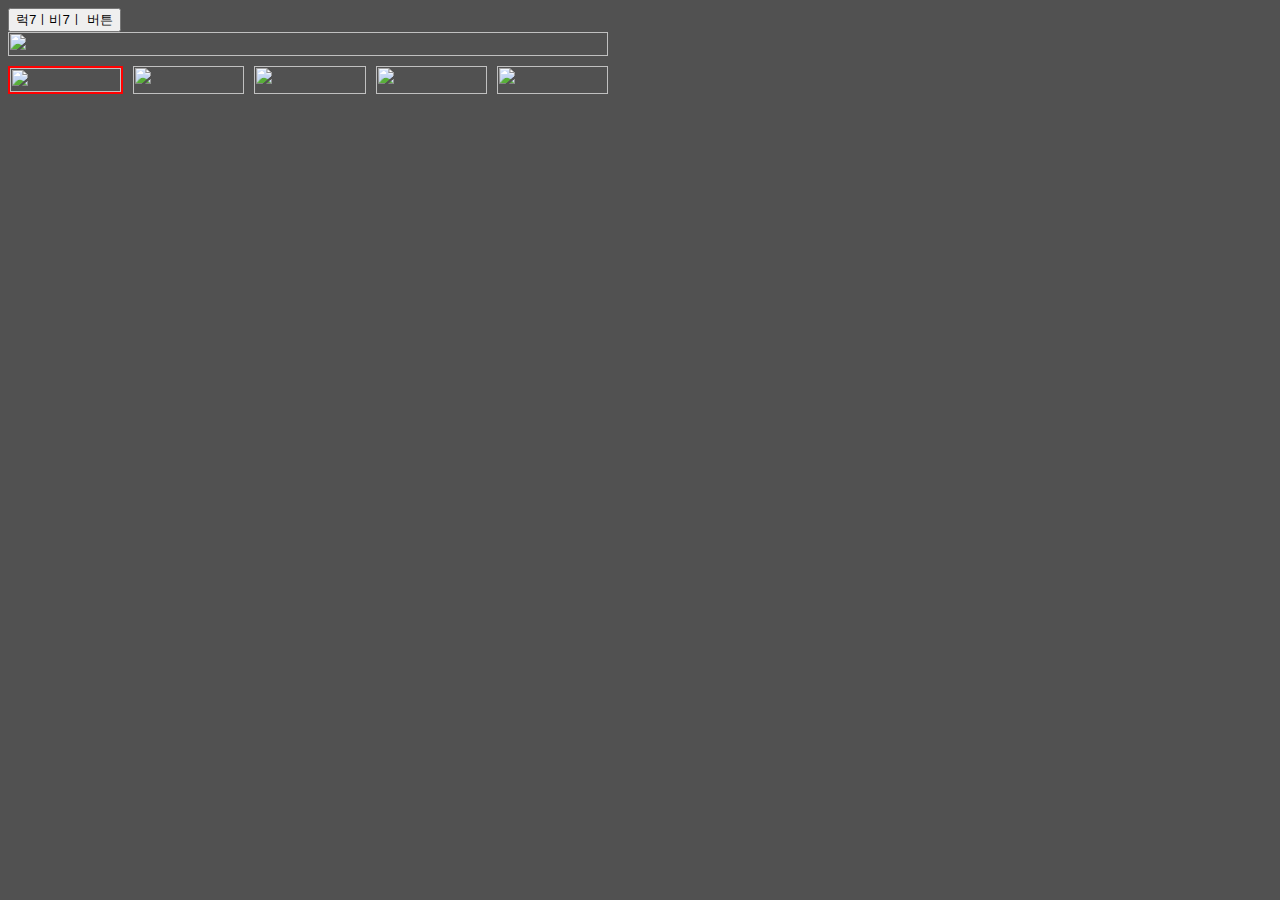
==== carousel.html @ 03963e46 "썸네일 클릭시에 자동슬라이드 초기화 및 현재 인덱스 값에 맞춰 다시 실행적용" ====
<!DOCTYPE html>
<html lang="en">
    <head>
        <meta charset="utf-8" />
        <meta name="content-language" content="ko" />
        <meta name="viewport" content="initial-scale=1.0,user-scalable=yes,maximum-scale=3,width=device-width" />

        <title>럭7ㅣ비7ㅣ</title>
        <meta name="title" content="럭7ㅣ비7ㅣ" />
        <meta name="subject" content="럭7ㅣ비7ㅣ" />
        <meta name="author" content="럭7ㅣ비7ㅣ" />
        <meta name="copyright" content="럭7ㅣ비7ㅣ" />
        <meta name="description" content="럭7ㅣ비7ㅣ" />
        <meta name="keywords" content="럭7ㅣ비7ㅣ" />
        <meta property="og:type" content="website" />
        <meta property="og:title" content="럭7ㅣ비7ㅣ" />
        <meta property="og:description" content="럭7ㅣ비7ㅣ" />
        <meta property="og:image" content="/resources/images/og.jpg" />
    </head>
    <body>
        <button type="button" class="btn btn-primary">럭7ㅣ비7ㅣ 버튼</button>

        <!-- carousel css 시작 -->
        <style>
            body {
                background: #515151; /* 흰색배경 눈아파서 잠시 어둡게.. 삭제예정!*/
            }
            #carousel-wrap {
                position: relative;
                overflow: hidden;
                width: 100%;
                max-width: 600px; /* 서브페이지 영역에 따라 변경되거나 삭제될 값*/
                box-sizing: border-box;
            }
            #carousel-wrap .inner {
                position: relative;
                display: flex;
                flex-direction: column;
                gap: 10px;
                width: 100%;
            }
            #carousel-wrap img {
                width: 100%;
                height: 100%;
                object-fit: cover;
            }
            #carousel-slide {
                position: relative;
                display: flex;
                width: 100%;
                transform: translate3d(0px, 0px, 0px);
                transition-duration: 300ms;
            }
            .carousel-slide-item {
                max-height: 400px;
                flex: 1 0 auto;
            }
            #carousel-thumb {
                display: flex;
                gap: 10px;
            }
            .carousel-thumb-item {
                flex: 1;
                cursor: pointer;
            }
            .carousel-thumb-item.curr {
                /* 인터렉션은 추후 디자인 확인 후 적용 */
                border: 2px solid red;
            }
        </style>
        <!--// carousel css 종료 -->
        <script>
            document.addEventListener("DOMContentLoaded", function () {
                // 로딩 시 리스트 데이터 받기
                /*let docs = await getDocs(collection(db, "유저 이미지")); 
                docs.forEach((doc) => {
                  let row = doc.data();
                  console.log(row); // 데이터 확인

                  let carouselImg = row["image"];
                  const carouselItemHtml = `
                    <div class="carousel-slide-item">
                        <img src="${carouselImg}" alt="">
                      </div>
                  `;
                  const carouselThumbHtml = `
                    <div class="carousel-thumb-item">
                      <img src="${carouselImg}" alt="">
                    </div>
                  `;

                  carouselSlide.innerHTML += carouselItemHtml; 
                });
                */

                const carouselWrap = document.getElementById("carousel-wrap");
                const carouselSlide = document.getElementById("carousel-slide");
                const carouselSlideItems = document.querySelectorAll(".carousel-slide-item");
                const carouselSlideLength = carouselSlideItems.length;
                const carouselThumb = document.getElementById("carousel-thumb");
                const carouselThumbItems = document.querySelectorAll(".carousel-thumb-item");
                const carouselBtnArea = document.getElementById("carousel-btn-area");

                let slideWid; // 슬라이드 넓이 값
                let slideAllWid; // 슬라이드 요소 전체 넓이 값
                let slideCurrentIdx = 0; // 슬라이드 현재 인덱스 값
                let slideMoveDelay = 3000; // 슬라이드 돌아가는 속도
                let slideMoveTimer; // interval 초기화

                // 슬라이드 리스트 초기 넓이 세팅
                slideWid = carouselSlide.offsetWidth;
                carouselSlideItems.forEach((item, idx) => {
                    // console.log(item);
                    item.style.width = slideWid + "px";
                });

                // 슬라이드 자동 롤링
                const carouselSlideMove = () => {
                    slideMoveTimer = setInterval(() => {
                        slideCurrentIdx = (slideCurrentIdx + 1) % carouselSlideItems.length; // 현재 인덱스값 구하기
                        carouselSlide.style.transform = `translate3d(-${slideCurrentIdx * slideWid}px, 0px, 0px)`;
                        // 활성화된 썸네일 업데이트
                        carouselThumbItems.forEach((thumb, idx) => {
                            thumb.classList.toggle("curr", idx === slideCurrentIdx);
                        });
                    }, slideMoveDelay);
                };
                carouselSlideMove();

                // 슬라이드 썸네일 기능 적용
                carouselThumbItems.forEach((item, idx) => {
                    // 썸네일 클릭 이벤트
                    item.addEventListener("click", () => {
                        // 클릭한 요소가 엑티브가 되어야 해서 초기화해줬습니다.
                        carouselThumbItems.forEach((thumb) => {
                            thumb.classList.remove("curr");
                        });
                        // 클릭한 요소 엑티브
                        item.classList.add("curr");

                        //클릭한 요소에 맞춰 슬라이드 이동 : carouselSlide의 transform3d의 값을 클릭한 요소의 -(인덱스*슬라이드) 넓이로 적용
                        carouselSlide.style.transform = `translate3d(-${idx * slideWid}px, 0px, 0px)`;

                        slideCurrentIdx = idx; // 인덱스값을 클릭한 인덱스 값과 동일하게 변경해줌
                        clearInterval(slideMoveTimer); // 롤링 초기화 하기 위해 멈춰줌
                        carouselSlideMove(); // 다시 롤링 시작
                    });
                });
            });
        </script>

        <!-- carousel-wrap -->
        <div id="carousel-wrap">
            <div class="inner">
                <!-- carousel-slide -->
                <div id="carousel-slide">
                    <div class="carousel-slide-item">
                        <img src="https://blog.kakaocdn.net/dn/dsXrza/btroasUAubU/a4ag2QKFY0dBrncWpwLOR1/img.png" alt="" />
                    </div>
                    <div class="carousel-slide-item">
                        <img src="https://blog.kakaocdn.net/dn/bftsOR/btrLjksba4V/AP5BZsKkOk8u1V70UiNP6k/img.png" alt="" />
                    </div>
                    <div class="carousel-slide-item">
                        <img src="https://community-media.linkareer.com/41646?Policy=eyJTdGF0ZW1lbnQiOlt7IlJlc291cmNlIjoiaHR0cHM6Ly9jb21tdW5pdHktbWVkaWEubGlua2FyZWVyLmNvbS8qIiwiQ29uZGl0aW9uIjp7IkRhdGVMZXNzVGhhbiI6eyJBV1M6RXBvY2hUaW1lIjoxNzIzNzcxNTA2fX19XX0_&Key-Pair-Id=K355AZ2AKPMK1Z&Signature=YoQJTWMxVxCmXaABYutsnjwdTVmbWDPLrdDYl9Vz~9Nj1G4PrLI6Xwz3Fef5ZVkN3lWspxnzEbdPBkbd-y-eRF5nMtSeGvH9o7SEoF1fl9R44zDXUHBgt~cib8iwd9Q6x9IkVMOX8pLCrC6B9HiZcuKg6DKoJr60Dv52lQ~dC1NEHSDKY3E3wfUUzm3k7KNZzSGF7A0ch0e1Z1e6lqdzrsznNb4DVXUSSxoYog~57-XQHjBEpKRtTvtItJOwytEolTG3nIIurPYZ3XxEw3OHRdJuz5RvpDhJNWfuR7vCdi2Rm-igOiSGSGs83oeJzZz32DN6VWFO31~YOdwl7xo-OQ__" alt="" />
                    </div>
                    <div class="carousel-slide-item">
                        <img src="https://velog.velcdn.com/images/zeze95/post/0182c380-4eef-40b0-b6dd-ca8c41443e6b/image.jpeg" alt="" />
                    </div>
                    <div class="carousel-slide-item">
                        <img src="https://cdn.inflearn.com/public/files/pages/4aecde0f-46f9-482a-b8a4-d6aee67c6cc3/%ED%9E%88%EC%96%B4%EB%A1%9C%EB%A7%9B%20%EC%BF%A0%ED%82%A4.jpg" alt="" />
                    </div>
                </div>
                <!--// carousel-slide -->

                <!-- carousel-thumb -->
                <div id="carousel-thumb">
                    <div class="carousel-thumb-item curr">
                        <img src="https://blog.kakaocdn.net/dn/dsXrza/btroasUAubU/a4ag2QKFY0dBrncWpwLOR1/img.png" alt="" />
                    </div>
                    <div class="carousel-thumb-item">
                        <img src="https://blog.kakaocdn.net/dn/bftsOR/btrLjksba4V/AP5BZsKkOk8u1V70UiNP6k/img.png" alt="" />
                    </div>
                    <div class="carousel-thumb-item">
                        <img src="https://community-media.linkareer.com/41646?Policy=eyJTdGF0ZW1lbnQiOlt7IlJlc291cmNlIjoiaHR0cHM6Ly9jb21tdW5pdHktbWVkaWEubGlua2FyZWVyLmNvbS8qIiwiQ29uZGl0aW9uIjp7IkRhdGVMZXNzVGhhbiI6eyJBV1M6RXBvY2hUaW1lIjoxNzIzNzcxNTA2fX19XX0_&Key-Pair-Id=K355AZ2AKPMK1Z&Signature=YoQJTWMxVxCmXaABYutsnjwdTVmbWDPLrdDYl9Vz~9Nj1G4PrLI6Xwz3Fef5ZVkN3lWspxnzEbdPBkbd-y-eRF5nMtSeGvH9o7SEoF1fl9R44zDXUHBgt~cib8iwd9Q6x9IkVMOX8pLCrC6B9HiZcuKg6DKoJr60Dv52lQ~dC1NEHSDKY3E3wfUUzm3k7KNZzSGF7A0ch0e1Z1e6lqdzrsznNb4DVXUSSxoYog~57-XQHjBEpKRtTvtItJOwytEolTG3nIIurPYZ3XxEw3OHRdJuz5RvpDhJNWfuR7vCdi2Rm-igOiSGSGs83oeJzZz32DN6VWFO31~YOdwl7xo-OQ__" alt="" />
                    </div>
                    <div class="carousel-thumb-item">
                        <img src="https://velog.velcdn.com/images/zeze95/post/0182c380-4eef-40b0-b6dd-ca8c41443e6b/image.jpeg" alt="" />
                    </div>
                    <div class="carousel-thumb-item">
                        <img src="https://cdn.inflearn.com/public/files/pages/4aecde0f-46f9-482a-b8a4-d6aee67c6cc3/%ED%9E%88%EC%96%B4%EB%A1%9C%EB%A7%9B%20%EC%BF%A0%ED%82%A4.jpg" alt="" />
                    </div>
                </div>
                <!-- carousel-thumb -->

                <!-- btn-area -->
                <div id="carousel-btn-area"></div>
                <!--// btn-area -->
            </div>
        </div>
        <!--// carousel-wrap -->
    </body>
</html>
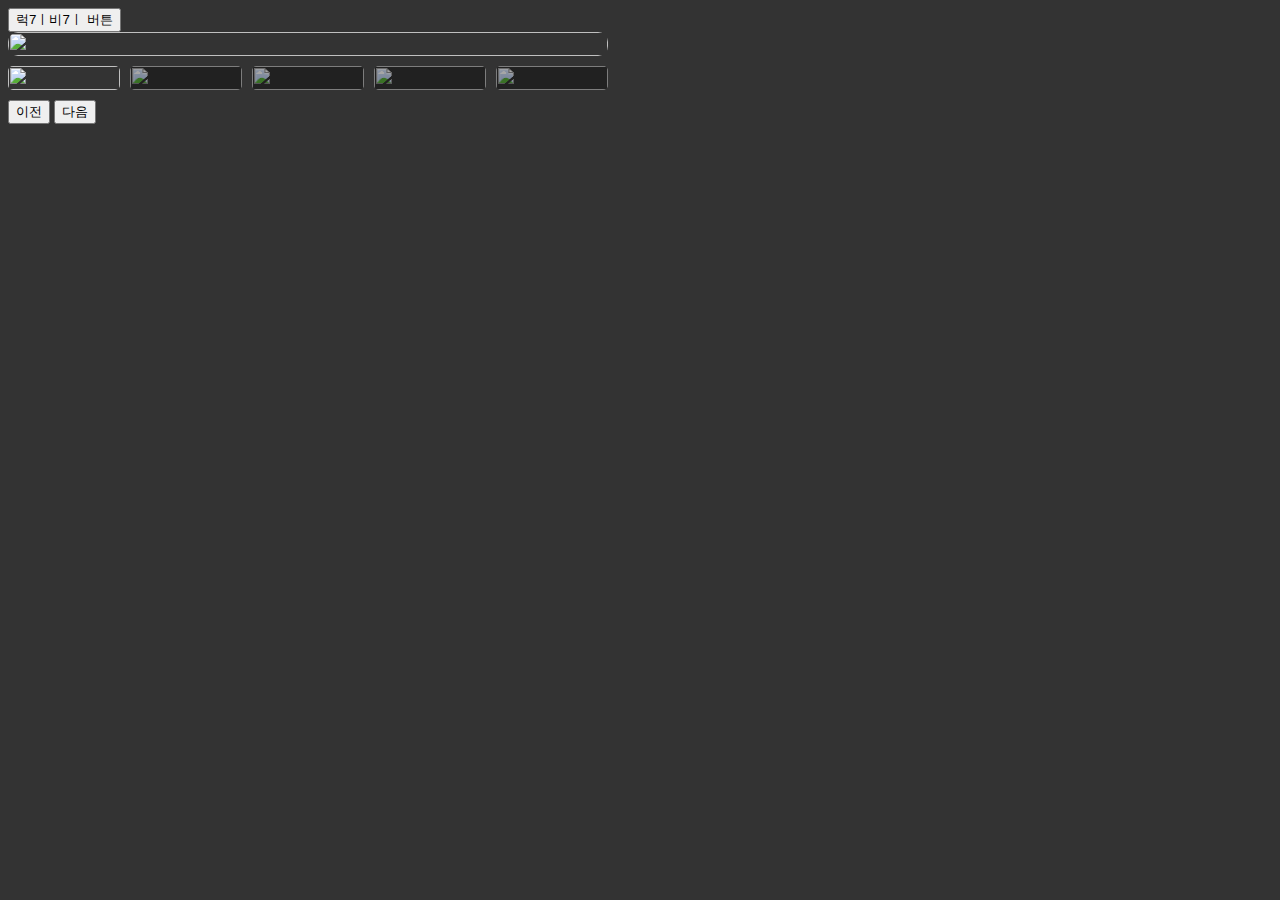
==== commit 58eee19b: "240717_캐러셀 완료" ====
--- a/carousel.html
+++ b/carousel.html
@@ -16,6 +16,27 @@
         <meta property="og:title" content="럭7ㅣ비7ㅣ" />
         <meta property="og:description" content="럭7ㅣ비7ㅣ" />
         <meta property="og:image" content="/resources/images/og.jpg" />
+        <script type="module">
+            // Import the functions you need from the SDKs you need
+            import { initializeApp } from "https://www.gstatic.com/firebasejs/9.22.0/firebase-app.js";
+            import { getFirestore } from "https://www.gstatic.com/firebasejs/9.22.0/firebase-firestore.js";
+            import { collection, addDoc } from "https://www.gstatic.com/firebasejs/9.22.0/firebase-firestore.js";
+            import { getDocs } from "https://www.gstatic.com/firebasejs/9.22.0/firebase-firestore.js";
+
+            const firebaseConfig = {
+                apiKey: "AIzaSyCmKJSlgO0ueisoj66FA_rOUTzNv8YzJ3o",
+                authDomain: "luckyvicky-a9ab7.firebaseapp.com",
+                projectId: "luckyvicky-a9ab7",
+                storageBucket: "luckyvicky-a9ab7.appspot.com",
+                messagingSenderId: "383119247900",
+                appId: "1:383119247900:web:27203ea025a377e295edd9",
+                measurementId: "G-CCN3JQ0KH2",
+            };
+
+            // Initialize Firebase
+            const app = initializeApp(firebaseConfig);
+            const db = getFirestore(app);
+        </script>
     </head>
     <body>
         <button type="button" class="btn btn-primary">럭7ㅣ비7ㅣ 버튼</button>
@@ -23,7 +44,7 @@
         <!-- carousel css 시작 -->
         <style>
             body {
-                background: #515151; /* 흰색배경 눈아파서 잠시 어둡게.. 삭제예정!*/
+                background: #333; /* 흰색배경 눈아파서 잠시 어둡게.. 삭제예정!*/
             }
             #carousel-wrap {
                 position: relative;
@@ -43,36 +64,64 @@
                 width: 100%;
                 height: 100%;
                 object-fit: cover;
+                -webkit-user-drag: none;
+                -khtml-user-drag: none;
+                -moz-user-drag: none;
+                -o-user-drag: none;
+                user-drag: none;
             }
             #carousel-slide {
                 position: relative;
                 display: flex;
                 width: 100%;
                 transform: translate3d(0px, 0px, 0px);
-                transition-duration: 300ms;
+                transition-duration: 500ms;
             }
             .carousel-slide-item {
                 max-height: 400px;
                 flex: 1 0 auto;
+                overflow-clip-margin: content-box;
+                overflow: clip;
+                pointer-events: auto;
+                transition: transform 0.3s ease;
+                border-radius: 10px;
+                overflow: hidden;
             }
             #carousel-thumb {
                 display: flex;
                 gap: 10px;
             }
             .carousel-thumb-item {
+                position: relative;
                 flex: 1;
                 cursor: pointer;
-            }
-            .carousel-thumb-item.curr {
+                border-radius: 5px;
+                overflow: hidden;
+            }
+            .carousel-thumb-item:before {
+                content: "";
+                position: absolute;
+                top: 0;
+                left: 0;
+                width: 100%;
+                height: 100%;
+                z-index: 1;
+                background: rgba(0, 0, 0, 0.35);
+                transition: all 0.5s ease 0.15s;
+            }
+            .carousel-thumb-item.curr::before {
                 /* 인터렉션은 추후 디자인 확인 후 적용 */
-                border: 2px solid red;
+                left: auto;
+                right: 0;
+                width: 0;
+                transition: all 0.5s ease;
             }
         </style>
         <!--// carousel css 종료 -->
         <script>
             document.addEventListener("DOMContentLoaded", function () {
                 // 로딩 시 리스트 데이터 받기
-                /*let docs = await getDocs(collection(db, "유저 이미지")); 
+                /*let docs = await getDocs(collection(db, doc));
                 docs.forEach((doc) => {
                   let row = doc.data();
                   console.log(row); // 데이터 확인
@@ -89,22 +138,24 @@
                     </div>
                   `;
 
-                  carouselSlide.innerHTML += carouselItemHtml; 
+                  carouselSlide.innerHTML += carouselItemHtml;
                 });
                 */
 
-                const carouselWrap = document.getElementById("carousel-wrap");
-                const carouselSlide = document.getElementById("carousel-slide");
-                const carouselSlideItems = document.querySelectorAll(".carousel-slide-item");
+                const carouselWrap = document.getElementById("carousel-wrap"); // 전체 감싸고있는 슬라이드 영역
+                const carouselSlide = document.getElementById("carousel-slide"); // 큰 이미지 슬라이드 (자동)
+                const carouselSlideItems = document.querySelectorAll(".carousel-slide-item"); // 큰 이미지 슬라이드 아이템
                 const carouselSlideLength = carouselSlideItems.length;
                 const carouselThumb = document.getElementById("carousel-thumb");
                 const carouselThumbItems = document.querySelectorAll(".carousel-thumb-item");
                 const carouselBtnArea = document.getElementById("carousel-btn-area");
+                const carouselBtnPrev = document.getElementById("btn-prev");
+                const carouselBtnNext = document.getElementById("btn-next");
 
                 let slideWid; // 슬라이드 넓이 값
                 let slideAllWid; // 슬라이드 요소 전체 넓이 값
                 let slideCurrentIdx = 0; // 슬라이드 현재 인덱스 값
-                let slideMoveDelay = 3000; // 슬라이드 돌아가는 속도
+                let slideMoveDelay = 0; // 슬라이드 돌아가는 속도
                 let slideMoveTimer; // interval 초기화
 
                 // 슬라이드 리스트 초기 넓이 세팅
@@ -116,6 +167,8 @@
 
                 // 슬라이드 자동 롤링
                 const carouselSlideMove = () => {
+                    // console.log(slideMoveDelay);
+                    slideMoveDelay = 3000;
                     slideMoveTimer = setInterval(() => {
                         slideCurrentIdx = (slideCurrentIdx + 1) % carouselSlideItems.length; // 현재 인덱스값 구하기
                         carouselSlide.style.transform = `translate3d(-${slideCurrentIdx * slideWid}px, 0px, 0px)`;
@@ -127,25 +180,95 @@
                 };
                 carouselSlideMove();
 
-                // 슬라이드 썸네일 기능 적용
+                // 슬라이드 썸네일 클릭 기능
                 carouselThumbItems.forEach((item, idx) => {
                     // 썸네일 클릭 이벤트
                     item.addEventListener("click", () => {
-                        // 클릭한 요소가 엑티브가 되어야 해서 초기화해줬습니다.
-                        carouselThumbItems.forEach((thumb) => {
-                            thumb.classList.remove("curr");
-                        });
-                        // 클릭한 요소 엑티브
-                        item.classList.add("curr");
+                        clearInterval(slideMoveTimer); // 롤링 초기화
+                        slideCurrentIdx = idx; // 인덱스값을 클릭한 인덱스 값과 동일하게 변경해줌
 
                         //클릭한 요소에 맞춰 슬라이드 이동 : carouselSlide의 transform3d의 값을 클릭한 요소의 -(인덱스*슬라이드) 넓이로 적용
-                        carouselSlide.style.transform = `translate3d(-${idx * slideWid}px, 0px, 0px)`;
-
-                        slideCurrentIdx = idx; // 인덱스값을 클릭한 인덱스 값과 동일하게 변경해줌
-                        clearInterval(slideMoveTimer); // 롤링 초기화 하기 위해 멈춰줌
+                        carouselSlide.style.transform = `translate3d(-${slideCurrentIdx * slideWid}px, 0px, 0px)`;
+
+                        carouselThumbSet(); // 현재 인덱스 값에 맞춰 썸네일 엑티브
                         carouselSlideMove(); // 다시 롤링 시작
                     });
                 });
+
+                // 현재 인덱스 값에 맞춰 썸네일 엑티브
+                const carouselThumbSet = () => {
+                    carouselThumbItems.forEach((thumb) => thumb.classList.remove("curr"));
+                    carouselThumbItems[slideCurrentIdx].classList.add("curr");
+                };
+
+                // 슬라이드 뒤로가기
+                const carouselPrevMove = () => {
+                    clearInterval(slideMoveTimer); // 롤링 초기화
+                    slideCurrentIdx == 0 ? (slideCurrentIdx = 4) : slideCurrentIdx--; // 슬라이드 맨 앞이면 마지막으로 이동
+                    carouselSlide.style.transform = `translate3d(-${slideCurrentIdx * slideWid}px, 0px, 0px)`;
+
+                    carouselThumbSet(); // 현재 인덱스 값에 맞춰 썸네일 엑티브
+                    carouselSlideMove(); // 다시 롤링 시작
+                };
+
+                // 슬라이드 앞으로가기
+                const carouselNextMove = () => {
+                    clearInterval(slideMoveTimer); // 롤링 초기화
+                    slideCurrentIdx == 4 ? (slideCurrentIdx = 0) : slideCurrentIdx++; // 슬라이드 마지막이면 맨 앞으로 이동
+                    carouselSlide.style.transform = `translate3d(-${slideCurrentIdx * slideWid}px, 0px, 0px)`;
+
+                    carouselThumbSet(); // 현재 인덱스 값에 맞춰 썸네일 엑티브
+                    carouselSlideMove(); // 다시 롤링 시작
+                };
+
+                carouselBtnPrev.addEventListener("click", carouselPrevMove); // 이전 버튼 클릭
+                carouselBtnNext.addEventListener("click", carouselNextMove); // 다음 버튼 클릭
+
+                /*****************************************
+                 **************** 드래그 기능 ****************
+                 ******************************************
+                 **/
+                let isDragChk = false; // [drag] 초기화
+                let downClientX; // [drag] 마우스 클릭했을 때 포인터 위치
+                let upClientX; // [drag] 마우스 땟을 때 포인터 위치
+
+                // 마우스 클릭했을 때 이벤트
+                carouselSlide.addEventListener("mousedown", (e) => {
+                    isDragChk = true;
+                    downClientX = e.clientX; // 처음 클릭할 때 클릭 지점 체크
+                });
+
+                // 마우스 클릭에서 땟을 때 이벤트
+                carouselSlide.addEventListener("mouseup", (e) => {
+                    // 이미지 들어가면 실행이 안되가지고 css 에서 img에 user-drag: none; 넣어줘야함
+                    isDragChk = false;
+                    upClientX = e.clientX; // 클릭후 땟을 때 클릭 지점 체크
+
+                    // 첫클릭 > 클릭땟을때 ? 오른쪽 이동 : 왼쪽 이동;
+                    downClientX > upClientX ? carouselNextMove() : carouselPrevMove();
+                    carouselThumbSet(); // 현재 인덱스 값에 맞춰 썸네일 엑티브
+                });
+
+                // 마우스 이동 이벤트
+                carouselSlide.addEventListener("mousemove", (e) => {
+                    if (isDragChk) {
+                        //console.log(e);
+                    }
+                });
+
+                // 마우스 들어올 때 이벤트
+                carouselSlide.addEventListener("mouseover", (e) => {
+                    isDragChk = false;
+                    clearInterval(slideMoveTimer); // 자동 슬라이드 종료
+                });
+
+                // 마우스 나갔을 때 이벤트
+                carouselSlide.addEventListener("mouseleave", (e) => {
+                    isDragChk = false;
+                    carouselSlideMove(); // 자동 슬라이드 실행
+                });
+
+                // 마우스 이벤트 종류 참고: https://hianna.tistory.com/492
             });
         </script>
 
@@ -193,7 +316,10 @@
                 <!-- carousel-thumb -->
 
                 <!-- btn-area -->
-                <div id="carousel-btn-area"></div>
+                <div id="carousel-btn-area">
+                    <button type="button" id="btn-prev">이전</button>
+                    <button type="button" id="btn-next">다음</button>
+                </div>
                 <!--// btn-area -->
             </div>
         </div>
